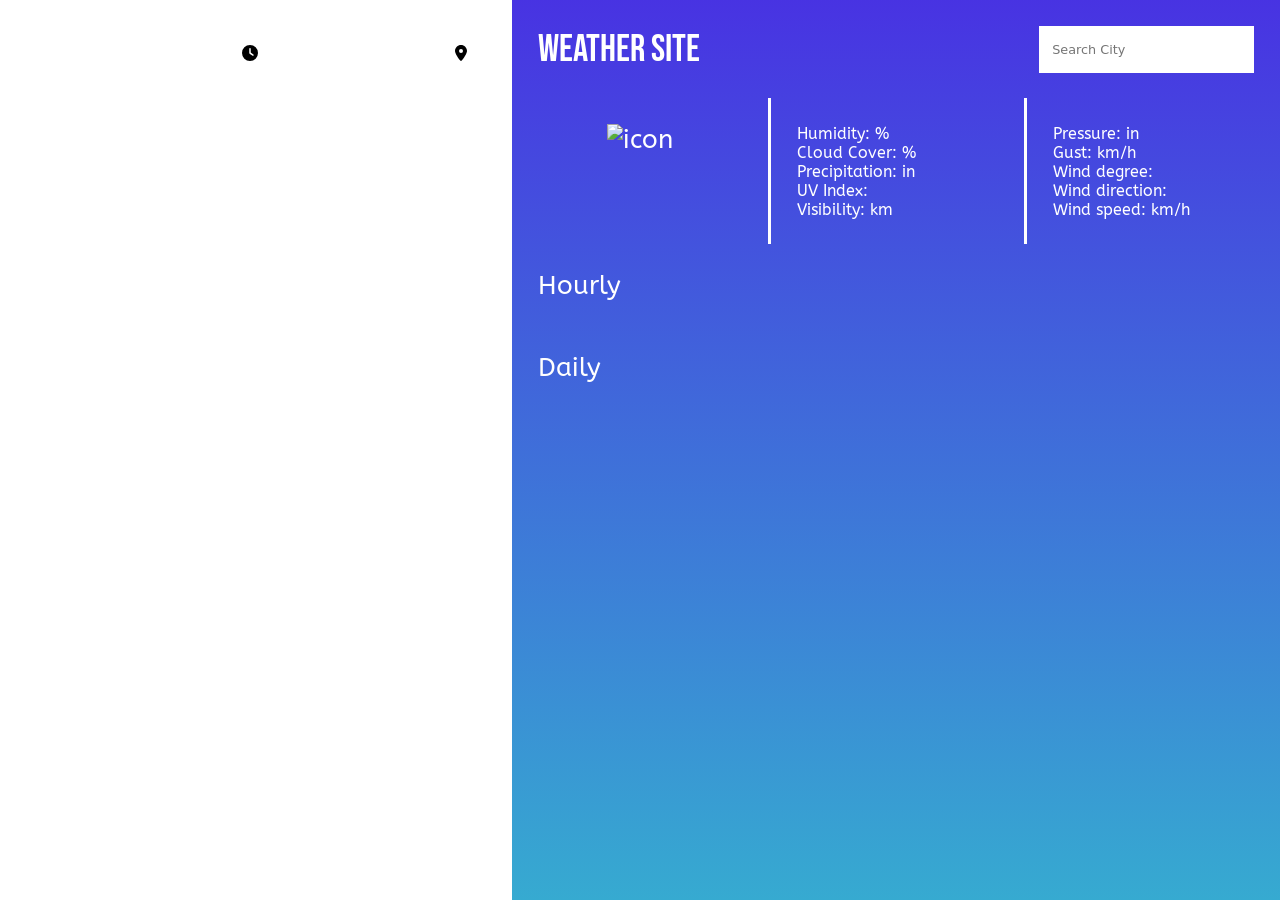
==== m.html @ 35c033fb "globe added & UI update" ====
<!DOCTYPE html>
<html lang="en">

<head>
    <meta charset="UTF-8">
    <meta name="viewport" content="width=device-width, initial-scale=1.0, maximum-scale=1, user-scalable=no">

    <script src="https://ajax.googleapis.com/ajax/libs/jquery/3.7.0/jquery.min.js"></script> <!--JQuery-->

    <!--Mapboxgl js-->
    <link href="https://api.mapbox.com/mapbox-gl-js/v2.15.0/mapbox-gl.css" rel="stylesheet">
    <script src="https://api.mapbox.com/mapbox-gl-js/v2.15.0/mapbox-gl.js"></script>

    <title>Weather-Site-Map</title>

    <!--google font-->
    <link rel="preconnect" href="https://fonts.googleapis.com">
    <link rel="preconnect" href="https://fonts.gstatic.com" crossorigin>
    <link href="https://fonts.googleapis.com/css2?family=Bebas+Neue&display=swap" rel="stylesheet"> <!--logo-->
    <link href="https://fonts.googleapis.com/css2?family=Lilita+One&display=swap" rel="stylesheet"> <!--temp-->
    <link href="https://fonts.googleapis.com/css2?family=ABeeZee&display=swap" rel="stylesheet"> <!--other data-->

    <link rel="stylesheet" href="m.css">
</head>

<body>
    <div id="map"></div>

    <div id="content">
        <div id="left">
            <div>
                <div id="temp"></div>
                <div id="feelsLike"></div>
            </div>
            <div>
                <svg xmlns="http://www.w3.org/2000/svg" height="1em" viewBox="0 0 512 512"> <!--clock svg-->
                    <path d="M256 0a256 256 0 1 1 0 512A256 256 0 1 1 256 0zM232 120V256c0 8 4 15.5 10.7 20l96 64c11 7.4 25.9 4.4 33.3-6.7s4.4-25.9-6.7-33.3L280 243.2V120c0-13.3-10.7-24-24-24s-24 10.7-24 24z"/>
                </svg>
                <div id="curr_time"></div>
            </div>
            <div>
                <svg xmlns="http://www.w3.org/2000/svg" height="1em" viewBox="0 0 384 512"> <!--location svg-->
                    <path d="M215.7 499.2C267 435 384 279.4 384 192C384 86 298 0 192 0S0 86 0 192c0 87.4 117 243 168.3 307.2c12.3 15.3 35.1 15.3 47.4 0zM192 128a64 64 0 1 1 0 128 64 64 0 1 1 0-128z"/>
                </svg>
                <div id="loc"></div>
            </div>
        </div>

        <div id="right">
            <div id="navBar">
                <div id="logo">Weather Site</div>        
                <input id="cityInput" list="city" name="city" autocomplete="off" placeholder="Search City">
                <datalist id="city"></datalist>
            </div>
            
            <div id="misc">
                <div id="weather">
                    <img id="icon" src="#" alt="icon">
                    <div id='text'></div>
                </div>
                <div>
                    <div>Humidity: <span id='humidity'></span>%</div>
                    <div>Cloud Cover: <span id='cloud'></span>%</div>
                    <div>Precipitation: <span id='precip_in'></span> in</div>
                    <div>UV Index: <span id='uv'></span></div>
                    <div>Visibility: <span id='vis_km'></span> km</div>
                </div>
                <div>
                    <div>Pressure: <span id='pressure_in'></span> in</div>
                    <div>Gust: <span id='gust_kph'></span> km/h</div>
                    <div>Wind degree: <span id='wind_degree'></span></div>
                    <div>Wind direction: <span id='wind_dir'></span></div>
                    <div>Wind speed: <span id='wind_kph'></span> km/h</div>
                </div>
            </div>

            <div id="futureHoursParent">
                <div id ="futureHoursHeading" class="heading">Hourly</div>
                <div id="futureHours"></div>
            </div>
    
            <div id="futureDaysParent">
                <div id="futureDaysHeading" class="heading">Daily</div>
                <div id="futureDays"></div>
            </div>

        </div>
    </div>
</body>

<!--External script files-->
<script type="module" src="w.js"></script>
<script type="module" src="m.js"></script>

</html>
---- m.css ----
* {
    box-sizing: border-box;
    padding: 0;
    margin: 0;
}

#map {
    position: fixed;
    top: 0;
    bottom: 0;
    width: 100%;
    z-index: -1;
}

/* Navigation bar */
#navBar {
    width: 100%;
    padding: 2vw;
    display: flex;
    justify-content: space-between;
}

#logo {
    color: white;   
    font-family: 'Bebas Neue', sans-serif;
    font-size: 3vw;
}

#cityInput {
    z-index: 500;
    width: 30%;
    font-size: 1vw;
    padding: 1vw;
    border: none;
    font-family:system-ui, -apple-system, BlinkMacSystemFont, 'Segoe UI', Roboto, Oxygen, Ubuntu, Cantarell, 'Open Sans', 'Helvetica Neue', sans-serif;
}

#cityInput:focus {
    outline: none;
}

/* Content on top of map */
#content {
    width: 100%;
    display: flex;
}

/* Left side of content */
#left {
    display: flex;
    width: 40%;
    padding: 3vw;
    align-items: center;
    justify-content: space-between;
}

#temp {
    font-size: 4vw;
    font-family: 'Lilita One', cursive;
    background: -webkit-linear-gradient(rgb(26, 0, 219), rgb(4, 149, 197));
    background-clip: text;
    -webkit-background-clip: text;
    -webkit-text-fill-color: transparent;
}

#feelsLike, #curr_time, #loc, #misc > div {
    font-size: 1.25vw;
    font-family: 'ABeeZee', sans-serif;
}

#left > div {
    padding: 0.5vw;
    backdrop-filter: blur(20px);
}

/* Right side of content */
#right {
    position: fixed;
    width: 60%;
    right: 0;
    background-image:linear-gradient(rgba(26, 0, 219, 0.8), rgba(4, 149, 197, 0.8)) ;
    height: 100%;
    backdrop-filter: blur(2px);
}

#misc {
    display: grid;
    grid-template-columns: 1fr 1fr 1fr;
}

#misc > div {
    color: white;
    padding: 2vw;
    border-left: solid;
    height: 100%;
}

#weather {
    text-align: center;
    border-left: none !important;
    font-size: 2vw !important;
}

/* Hour Forecast */
#futureHoursParent {
    color: white;
    font-size: 1vw;
    font-family: 'ABeeZee', sans-serif;
}

#futureHoursHeading {
    font-size: 2vw;
    padding: 2vw
}

#futureHours {
    display: flex;
    justify-content: space-around;
}

.futureHoursChild {
    display: flex;
    flex-direction: column;
    text-align: center;
    border-left: solid;
    padding: 0.25vw;
    flex: 1 1 0px; /* make all items occupy max width */
}

.futureHoursChild:first-child {
    border: none;
}

/* Day forecast */
#futureDaysParent {
    color: white;
    font-size: 1vw;
    font-family: 'ABeeZee', sans-serif;
}

#futureDaysHeading {
    font-size: 2vw;
    padding: 2vw
}

#futureDays {
    display: grid;
    justify-content: space-around;
    grid-template-columns: 1fr 1fr 1fr 1fr 1fr 1fr 1fr;
}

.futureDaysChild {
    display: grid;
    grid-template-columns: auto auto;
    border-left: solid;
    padding: 0.25vw;
    justify-content: space-around;
}

.dayDate{
    grid-column: 1 / 3;
    margin: auto;
    text-align: center;
}

.futureDaysChild:first-child {
    border: none;
}

img {
    margin: auto;
}
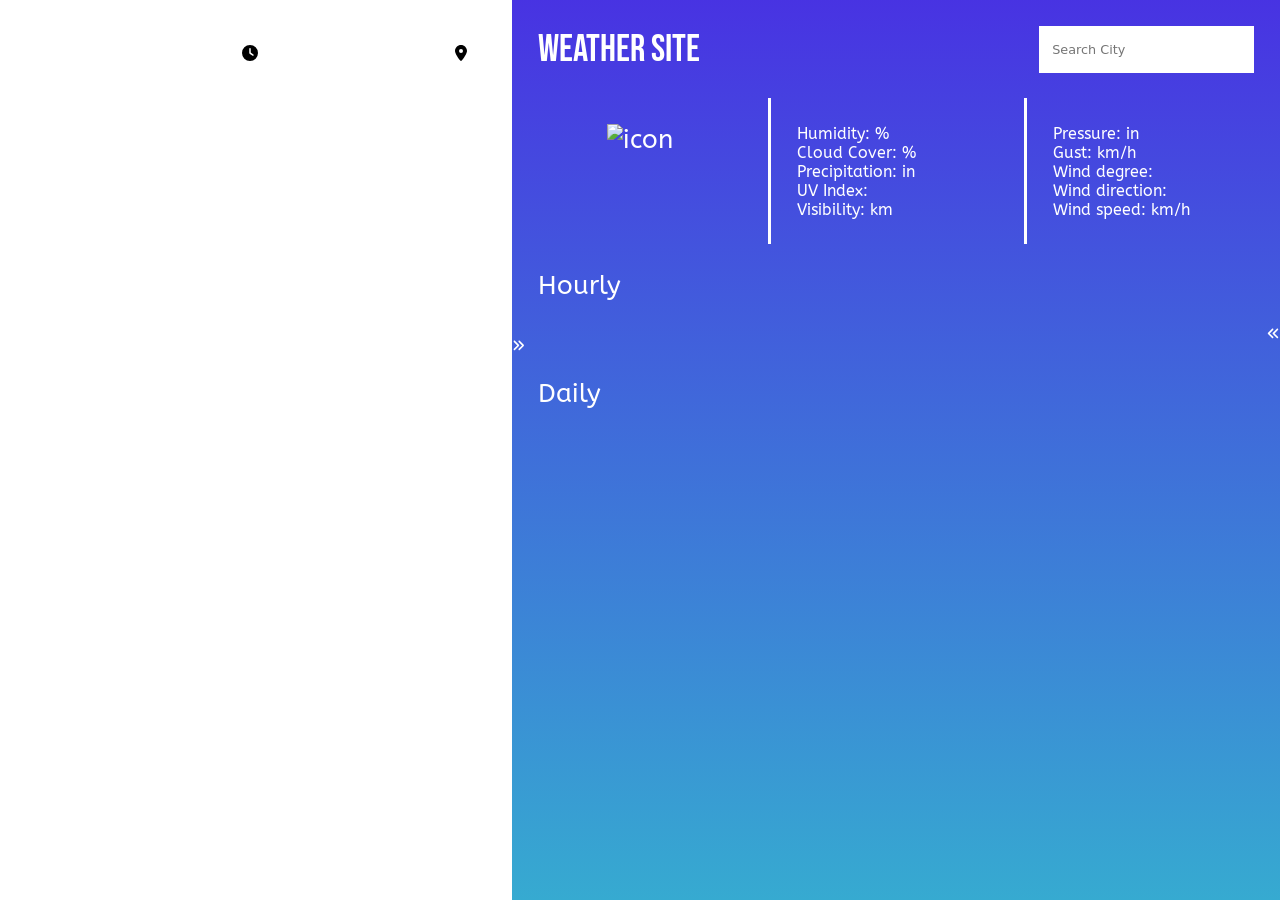
==== commit 896f3222: "Update m.html" ====
--- a/m.html
+++ b/m.html
@@ -75,8 +75,20 @@
             </div>
 
             <div id="futureHoursParent">
-                <div id ="futureHoursHeading" class="heading">Hourly</div>
-                <div id="futureHours"></div>
+                <div id="futureHoursHeading" class="heading">Hourly</div>
+                <div style="display: grid; justify-content: end; align-items: center;" id="before">
+                    <svg xmlns="http://www.w3.org/2000/svg" height="1em" viewBox="0 0 512 512" style="fill: #fff;">
+                        <path d="M41.4 233.4c-12.5 12.5-12.5 32.8 0 45.3l160 160c12.5 12.5 32.8 12.5 45.3 0s12.5-32.8 0-45.3L109.3 256 246.6 118.6c12.5-12.5 12.5-32.8 0-45.3s-32.8-12.5-45.3 0l-160 160zm352-160l-160 160c-12.5 12.5-12.5 32.8 0 45.3l160 160c12.5 12.5 32.8 12.5 45.3 0s12.5-32.8 0-45.3L301.3 256 438.6 118.6c12.5-12.5 12.5-32.8 0-45.3s-32.8-12.5-45.3 0z"/>
+                    </svg>
+                </div>
+                <div id="futureHoursContainer">
+                    <div id="futureHours"></div>
+                </div>
+                <div style="display: grid; justify-content: start; align-items: center;" id="after">
+                    <svg xmlns="http://www.w3.org/2000/svg" height="1em" viewBox="0 0 512 512" style="fill: #fff;">
+                        <path d="M470.6 278.6c12.5-12.5 12.5-32.8 0-45.3l-160-160c-12.5-12.5-32.8-12.5-45.3 0s-12.5 32.8 0 45.3L402.7 256 265.4 393.4c-12.5 12.5-12.5 32.8 0 45.3s32.8 12.5 45.3 0l160-160zm-352 160l160-160c12.5-12.5 12.5-32.8 0-45.3l-160-160c-12.5-12.5-32.8-12.5-45.3 0s-12.5 32.8 0 45.3L210.7 256 73.4 393.4c-12.5 12.5-12.5 32.8 0 45.3s32.8 12.5 45.3 0z"/>
+                    </svg>
+                </div>
             </div>
     
             <div id="futureDaysParent">
@@ -91,5 +103,6 @@
 <!--External script files-->
 <script type="module" src="w.js"></script>
 <script type="module" src="m.js"></script>
+<script src="s.js"></script>
 
 </html>
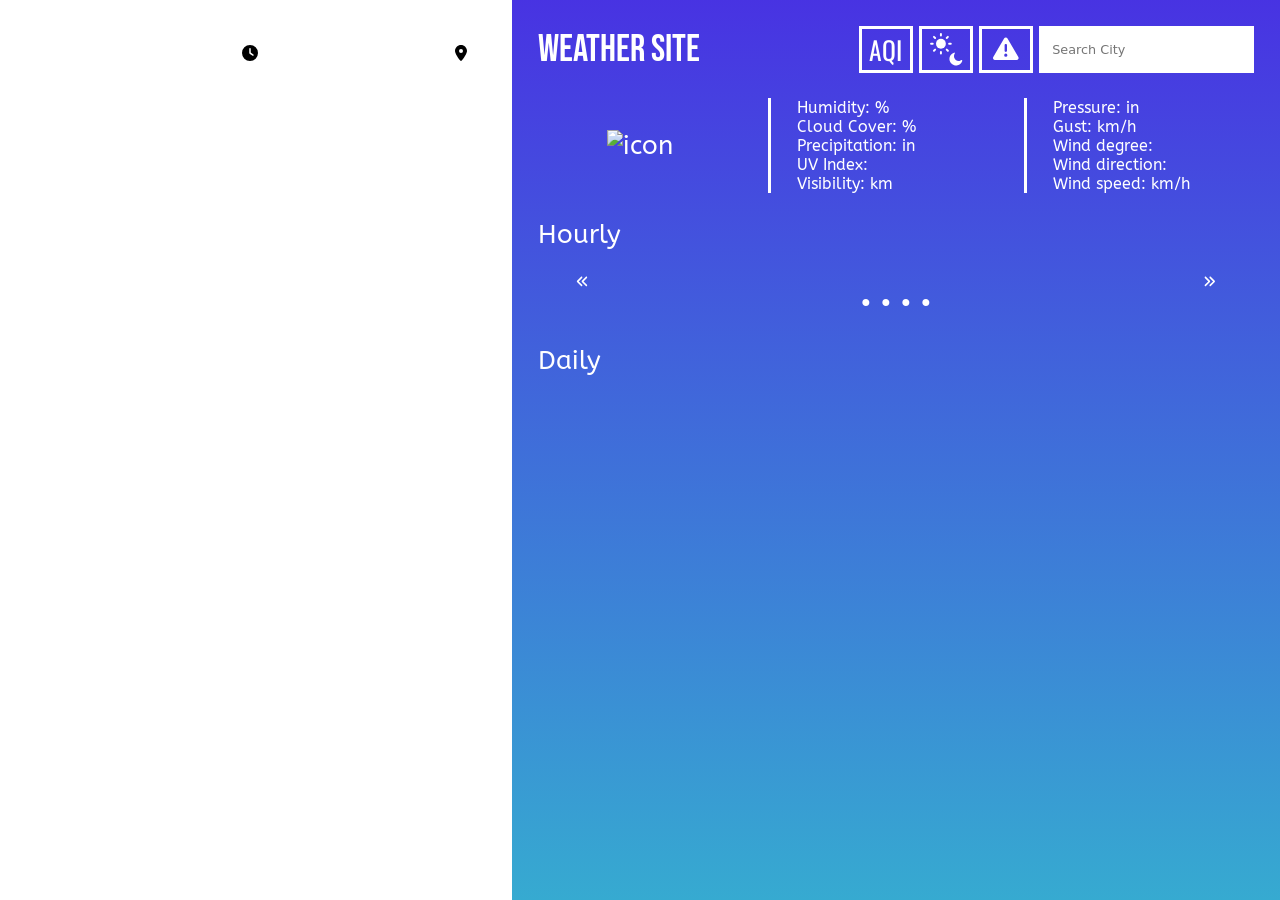
==== commit 1d18baee: "Update m.html" ====
--- a/m.html
+++ b/m.html
@@ -19,6 +19,7 @@
     <link href="https://fonts.googleapis.com/css2?family=Bebas+Neue&display=swap" rel="stylesheet"> <!--logo-->
     <link href="https://fonts.googleapis.com/css2?family=Lilita+One&display=swap" rel="stylesheet"> <!--temp-->
     <link href="https://fonts.googleapis.com/css2?family=ABeeZee&display=swap" rel="stylesheet"> <!--other data-->
+    <link href="https://fonts.googleapis.com/css2?family=Oswald&display=swap" rel="stylesheet"> <!--nav bar icons-->
 
     <link rel="stylesheet" href="m.css">
 </head>
@@ -34,13 +35,15 @@
             </div>
             <div>
                 <svg xmlns="http://www.w3.org/2000/svg" height="1em" viewBox="0 0 512 512"> <!--clock svg-->
-                    <path d="M256 0a256 256 0 1 1 0 512A256 256 0 1 1 256 0zM232 120V256c0 8 4 15.5 10.7 20l96 64c11 7.4 25.9 4.4 33.3-6.7s4.4-25.9-6.7-33.3L280 243.2V120c0-13.3-10.7-24-24-24s-24 10.7-24 24z"/>
+                    <path
+                        d="M256 0a256 256 0 1 1 0 512A256 256 0 1 1 256 0zM232 120V256c0 8 4 15.5 10.7 20l96 64c11 7.4 25.9 4.4 33.3-6.7s4.4-25.9-6.7-33.3L280 243.2V120c0-13.3-10.7-24-24-24s-24 10.7-24 24z" />
                 </svg>
                 <div id="curr_time"></div>
             </div>
             <div>
                 <svg xmlns="http://www.w3.org/2000/svg" height="1em" viewBox="0 0 384 512"> <!--location svg-->
-                    <path d="M215.7 499.2C267 435 384 279.4 384 192C384 86 298 0 192 0S0 86 0 192c0 87.4 117 243 168.3 307.2c12.3 15.3 35.1 15.3 47.4 0zM192 128a64 64 0 1 1 0 128 64 64 0 1 1 0-128z"/>
+                    <path
+                        d="M215.7 499.2C267 435 384 279.4 384 192C384 86 298 0 192 0S0 86 0 192c0 87.4 117 243 168.3 307.2c12.3 15.3 35.1 15.3 47.4 0zM192 128a64 64 0 1 1 0 128 64 64 0 1 1 0-128z" />
                 </svg>
                 <div id="loc"></div>
             </div>
@@ -48,11 +51,35 @@
 
         <div id="right">
             <div id="navBar">
-                <div id="logo">Weather Site</div>        
+                <div id="logo">Weather Site</div>
+                <div id="aqi">AQI</div>
+                <div id="astro">
+                    <svg xmlns="http://www.w3.org/2000/svg" height="1.5em" viewBox="0 0 512 512" style="fill: #fff;">
+                        <g id="Sun_and_moon">
+                            <circle cx="185.6708" cy="183.8122" r="65.625" />
+                            <path d="M185.6708,87.5622a13.1256,13.1256,0,0,0,13.125-13.125V52.5622a13.125,13.125,0,1,0-26.25,0v21.875A13.1257,13.1257,0,0,0,185.6708,87.5622Z" />
+                            <path d="M99.051,115.7519a13.1236,13.1236,0,1,0,18.56-18.56L102.1442,81.726a13.1236,13.1236,0,0,0-18.5595,18.56Z" />
+                            <path d="M89.4208,183.8122a13.1257,13.1257,0,0,0-13.125-13.125H54.4208a13.125,13.125,0,0,0,0,26.25h21.875A13.1256,13.1256,0,0,0,89.4208,183.8122Z" />
+                            <path d="M99.051,251.8725,83.5847,267.3431a13.1236,13.1236,0,1,0,18.56,18.56l15.4663-15.4706a13.1236,13.1236,0,1,0-18.5595-18.56Z" />
+                            <path d="M185.6708,280.0622a13.1258,13.1258,0,0,0-13.125,13.125v21.875a13.125,13.125,0,0,0,26.25,0v-21.875A13.1257,13.1257,0,0,0,185.6708,280.0622Z" />
+                            <path d="M272.2907,251.8725a13.1236,13.1236,0,1,0-18.56,18.56l15.4663,15.4706a13.1236,13.1236,0,1,0,18.56-18.56Z" />
+                            <path d="M330.0458,183.8122a13.1257,13.1257,0,0,0-13.125-13.125h-21.875a13.125,13.125,0,0,0,0,26.25h21.875A13.1256,13.1256,0,0,0,330.0458,183.8122Z" />
+                            <path d="M263.0109,119.5971a13.0824,13.0824,0,0,0,9.28-3.8452l15.4663-15.4663a13.1236,13.1236,0,1,0-18.56-18.56L253.7312,97.1923a13.125,13.125,0,0,0,9.28,22.4048Z" />
+                            <path d="M456.9379,401.6714a63.97,63.97,0,0,1-14.9963,7.2055c-19.6448,6.5283-41.8787,2.9566-58.1439-9.8523a68.9311,68.9311,0,0,1-10.835-10.8339c-12.8088-16.2663-16.3806-38.5-9.8523-58.1471a63.8444,63.8444,0,0,1,7.2077-14.9931,8.8036,8.8036,0,0,0-10.1172-13.3034,87.5188,87.5188,0,1,0,110.0372,110.04A8.8,8.8,0,0,0,456.9379,401.6714Z" />
+                        </g>
+                    </svg>
+                </div>
+                <div id="alerts">
+                    <svg xmlns="http://www.w3.org/2000/svg" height="1em" viewBox="0 0 512 512" style="fill: #fff;">
+                        <path
+                            d="M256 32c14.2 0 27.3 7.5 34.5 19.8l216 368c7.3 12.4 7.3 27.7 .2 40.1S486.3 480 472 480H40c-14.3 0-27.6-7.7-34.7-20.1s-7-27.8 .2-40.1l216-368C228.7 39.5 241.8 32 256 32zm0 128c-13.3 0-24 10.7-24 24V296c0 13.3 10.7 24 24 24s24-10.7 24-24V184c0-13.3-10.7-24-24-24zm32 224a32 32 0 1 0 -64 0 32 32 0 1 0 64 0z" />
+                    </svg>
+                </div>
                 <input id="cityInput" list="city" name="city" autocomplete="off" placeholder="Search City">
                 <datalist id="city"></datalist>
             </div>
-            
+
+            <!-- Misc weather data -->
             <div id="misc">
                 <div id="weather">
                     <img id="icon" src="#" alt="icon">
@@ -74,11 +101,13 @@
                 </div>
             </div>
 
+            <!-- Hourly forecast -->
             <div id="futureHoursParent">
                 <div id="futureHoursHeading" class="heading">Hourly</div>
                 <div style="display: grid; justify-content: end; align-items: center;" id="before">
                     <svg xmlns="http://www.w3.org/2000/svg" height="1em" viewBox="0 0 512 512" style="fill: #fff;">
-                        <path d="M41.4 233.4c-12.5 12.5-12.5 32.8 0 45.3l160 160c12.5 12.5 32.8 12.5 45.3 0s12.5-32.8 0-45.3L109.3 256 246.6 118.6c12.5-12.5 12.5-32.8 0-45.3s-32.8-12.5-45.3 0l-160 160zm352-160l-160 160c-12.5 12.5-12.5 32.8 0 45.3l160 160c12.5 12.5 32.8 12.5 45.3 0s12.5-32.8 0-45.3L301.3 256 438.6 118.6c12.5-12.5 12.5-32.8 0-45.3s-32.8-12.5-45.3 0z"/>
+                        <path
+                            d="M41.4 233.4c-12.5 12.5-12.5 32.8 0 45.3l160 160c12.5 12.5 32.8 12.5 45.3 0s12.5-32.8 0-45.3L109.3 256 246.6 118.6c12.5-12.5 12.5-32.8 0-45.3s-32.8-12.5-45.3 0l-160 160zm352-160l-160 160c-12.5 12.5-12.5 32.8 0 45.3l160 160c12.5 12.5 32.8 12.5 45.3 0s12.5-32.8 0-45.3L301.3 256 438.6 118.6c12.5-12.5 12.5-32.8 0-45.3s-32.8-12.5-45.3 0z" />
                     </svg>
                 </div>
                 <div id="futureHoursContainer">
@@ -86,11 +115,18 @@
                 </div>
                 <div style="display: grid; justify-content: start; align-items: center;" id="after">
                     <svg xmlns="http://www.w3.org/2000/svg" height="1em" viewBox="0 0 512 512" style="fill: #fff;">
-                        <path d="M470.6 278.6c12.5-12.5 12.5-32.8 0-45.3l-160-160c-12.5-12.5-32.8-12.5-45.3 0s-12.5 32.8 0 45.3L402.7 256 265.4 393.4c-12.5 12.5-12.5 32.8 0 45.3s32.8 12.5 45.3 0l160-160zm-352 160l160-160c12.5-12.5 12.5-32.8 0-45.3l-160-160c-12.5-12.5-32.8-12.5-45.3 0s-12.5 32.8 0 45.3L210.7 256 73.4 393.4c-12.5 12.5-12.5 32.8 0 45.3s32.8 12.5 45.3 0z"/>
+                        <path
+                            d="M470.6 278.6c12.5-12.5 12.5-32.8 0-45.3l-160-160c-12.5-12.5-32.8-12.5-45.3 0s-12.5 32.8 0 45.3L402.7 256 265.4 393.4c-12.5 12.5-12.5 32.8 0 45.3s32.8 12.5 45.3 0l160-160zm-352 160l160-160c12.5-12.5 12.5-32.8 0-45.3l-160-160c-12.5-12.5-32.8-12.5-45.3 0s-12.5 32.8 0 45.3L210.7 256 73.4 393.4c-12.5 12.5-12.5 32.8 0 45.3s32.8 12.5 45.3 0z" />
                     </svg>
                 </div>
+                <div id="dotIndicator">
+                    <span id='d0'>• </span>
+                    <span id='d1'>• </span>
+                    <span id='d2'>• </span>
+                    <span id='d3'>•</span></div>
             </div>
-    
+
+            <!-- Daily forecast -->
             <div id="futureDaysParent">
                 <div id="futureDaysHeading" class="heading">Daily</div>
                 <div id="futureDays"></div>
@@ -101,8 +137,8 @@
 </body>
 
 <!--External script files-->
-<script type="module" src="w.js"></script>
-<script type="module" src="m.js"></script>
-<script src="s.js"></script>
+<script type="module" src="w.js"></script> <!--API functions-->
+<script type="module" src="m.js"></script> <!--Mapbox gl js-->
+<script src="s.js"></script> <!--scroll effect-->
 
 </html>
--- a/m.css
+++ b/m.css
@@ -12,25 +12,42 @@
     z-index: -1;
 }
 
+img {
+    margin: auto;
+}
+
 /* Navigation bar */
 #navBar {
+    display: flex;
+    justify-content: right;
+    gap: 0.5vw;
     width: 100%;
     padding: 2vw;
-    display: flex;
-    justify-content: space-between;
 }
 
 #logo {
     color: white;   
     font-family: 'Bebas Neue', sans-serif;
     font-size: 3vw;
+    margin-right: auto;
+}
+
+#aqi, #astro, #alerts {
+    display: flex;
+    align-items: center;
+    justify-content: center;
+    border: solid white;
+    color: white;
+    height: inherit;
+    font-family: 'Oswald', sans-serif;
+    font-size: 2vw;
+    width: 7.5%;
 }
 
 #cityInput {
-    z-index: 500;
     width: 30%;
     font-size: 1vw;
-    padding: 1vw;
+    padding-left: 1vw;
     border: none;
     font-family:system-ui, -apple-system, BlinkMacSystemFont, 'Segoe UI', Roboto, Oxygen, Ubuntu, Cantarell, 'Open Sans', 'Helvetica Neue', sans-serif;
 }
@@ -41,23 +58,23 @@
 
 /* Content on top of map */
 #content {
+    display: flex;
     width: 100%;
-    display: flex;
 }
 
 /* Left side of content */
 #left {
     display: flex;
+    align-items: center;
+    justify-content: space-between;
     width: 40%;
     padding: 3vw;
-    align-items: center;
-    justify-content: space-between;
 }
 
 #temp {
     font-size: 4vw;
     font-family: 'Lilita One', cursive;
-    background: -webkit-linear-gradient(rgb(26, 0, 219), rgb(4, 149, 197));
+    background: -webkit-linear-gradient(rgb(26, 0, 219), rgb(4, 149, 197)); /* font color gradient */
     background-clip: text;
     -webkit-background-clip: text;
     -webkit-text-fill-color: transparent;
@@ -76,11 +93,25 @@
 /* Right side of content */
 #right {
     position: fixed;
+    overflow-y: scroll;
     width: 60%;
     right: 0;
-    background-image:linear-gradient(rgba(26, 0, 219, 0.8), rgba(4, 149, 197, 0.8)) ;
+    background-image:linear-gradient(rgba(26, 0, 219, 0.8), rgba(4, 149, 197, 0.8));
     height: 100%;
     backdrop-filter: blur(2px);
+}
+
+/* hide scroll bar */
+#right::-webkit-scrollbar {
+    /* for chrome, safari and opera */
+    display: none;
+}
+
+#right {
+    -ms-overflow-style: none;
+    /* IE and edge */
+    scrollbar-width: none;
+    /* Firefox */
 }
 
 #misc {
@@ -89,46 +120,72 @@
 }
 
 #misc > div {
-    color: white;
-    padding: 2vw;
+    display: flex;
+    flex-direction: column;
+    justify-content: center;
+    color: white;
+    padding: 0 2vw;
     border-left: solid;
     height: 100%;
 }
 
 #weather {
     text-align: center;
-    border-left: none !important;
+    border: none !important;
     font-size: 2vw !important;
 }
 
 /* Hour Forecast */
 #futureHoursParent {
+    display: grid;
+    grid-template-columns: 10% 80% 10%;
+    justify-content: center;
     color: white;
     font-size: 1vw;
     font-family: 'ABeeZee', sans-serif;
 }
 
 #futureHoursHeading {
-    font-size: 2vw;
-    padding: 2vw
+    grid-column: 1 / 4;
+    font-size: 2vw;
+    padding: 2vw;
 }
 
 #futureHours {
     display: flex;
-    justify-content: space-around;
+    justify-content: start;
+    transition-timing-function: ease-in-out;
+}
+
+#futureHoursContainer {
+    overflow: hidden;
 }
 
 .futureHoursChild {
     display: flex;
     flex-direction: column;
+    flex: 0 0 8.05vw;
     text-align: center;
     border-left: solid;
     padding: 0.25vw;
-    flex: 1 1 0px; /* make all items occupy max width */
 }
 
 .futureHoursChild:first-child {
     border: none;
+}
+
+#dotIndicator {
+    grid-column: 1 / 4;
+    text-align: center;
+    font-size: 2vw;
+}
+
+#after, #before, #aqi, #astro, #alerts {
+    cursor: pointer;
+}
+
+#d0, #d1, #d2, #d3 {
+    transition: color 1s;
 }
 
 /* Day forecast */
@@ -147,26 +204,21 @@
     display: grid;
     justify-content: space-around;
     grid-template-columns: 1fr 1fr 1fr 1fr 1fr 1fr 1fr;
+    width: 80%;
+    margin: auto;
 }
 
 .futureDaysChild {
-    display: grid;
-    grid-template-columns: auto auto;
     border-left: solid;
     padding: 0.25vw;
-    justify-content: space-around;
-}
-
-.dayDate{
-    grid-column: 1 / 3;
+}
+
+.dayDate, .dayTemp{
     margin: auto;
     text-align: center;
+    padding: 0.5vw;
 }
 
 .futureDaysChild:first-child {
     border: none;
 }
-
-img {
-    margin: auto;
-}
